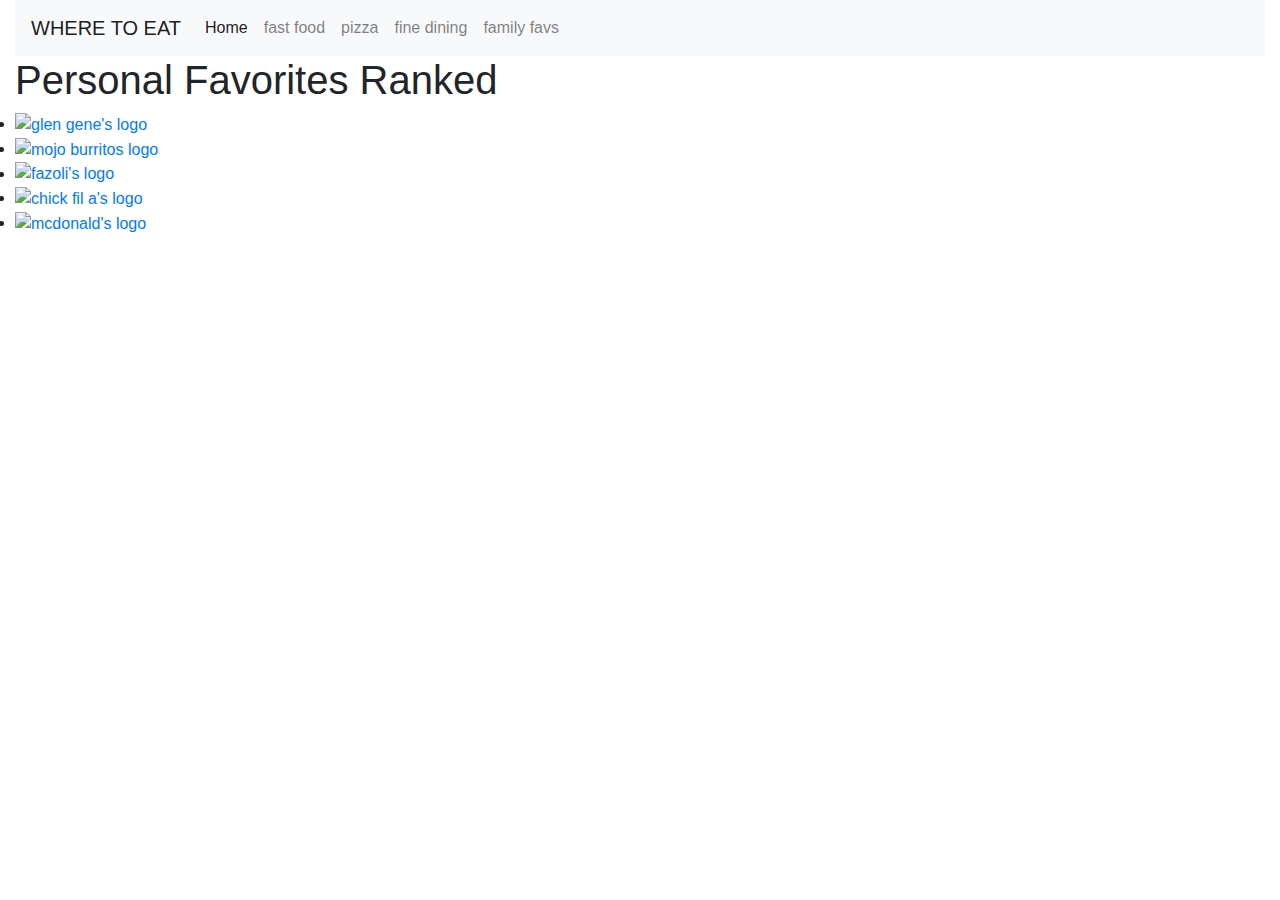
==== fastFood.html @ f65c90bb "first commit" ====
<!doctype html>
<html lang="en">
  <head>
    <!-- Required meta tags -->
    <meta charset="utf-8">
    <meta name="viewport" content="width=device-width, initial-scale=1, shrink-to-fit=no">

    <!-- Bootstrap CSS -->
    <link rel="stylesheet" href="https://stackpath.bootstrapcdn.com/bootstrap/4.4.1/css/bootstrap.min.css" integrity="sha384-Vkoo8x4CGsO3+Hhxv8T/Q5PaXtkKtu6ug5TOeNV6gBiFeWPGFN9MuhOf23Q9Ifjh" crossorigin="anonymous">

    <link rel="stylesheet" href="fastFood.css">

    <title>Hello, world!</title>
  </head>
  <body>
      <div class="container-fluid">
        <nav class="navbar navbar-expand-lg navbar-light bg-light">
            <a class="navbar-brand" href="#">WHERE TO EAT</a>
            <button class="navbar-toggler" type="button" data-toggle="collapse" data-target="#navbarNav" aria-controls="navbarNav" aria-expanded="false" aria-label="Toggle navigation">
              <span class="navbar-toggler-icon"></span>
            </button>
            <div class="collapse navbar-collapse" id="navbarNav">
              <ul class="navbar-nav">
                <li class="nav-item active">
                  <a class="nav-link" href="/index.html">Home <span class="sr-only">(current)</span></a>
                </li>
                <li class="nav-item">
                  <a class="nav-link" href="#">fast food</a>
                </li>
                <li class="nav-item">
                  <a class="nav-link" href="/pizza.html">pizza</a>
                </li>
                <li class="nav-item">
                  <a class="nav-link" href="#">fine dining</a>
                </li>
                <li class="nav-item">
                  <a class="nav-link" href="/familyfavs.html">family favs</a>
                </li>
                
              </ul>
            </div>
          </nav>

          <h1>Personal Favorites Ranked</h1>
      <ul class = "list-group">
          <li class="glen"><a href="http://glengene.com/" target="_blank"><img src="/glengene.png" alt="glen gene's logo" height ="150"></a></li>
          <li class="mojo"><a href="https://www.mojoburrito.com/menu" target="_blank"><img src="/mojo.jpg" alt="mojo burritos logo" height="125"></a></li>
          <li class="fazoli"><a href="https://www.fazolis.com/" target="_blank"><img src="/fazolis.jpg" alt="fazoli's logo" height="150"></a></li>
          <li class="chick"><a href="https://www.chick-fil-a.com/" target="_blank"><img src="/chick.png" alt="chick fil a's logo" height="200"></a></li>
          <li class="mcd"><a href="https://www.mcdonalds.com/us/en-us.html" target="_blank"><img src="/mcdonalds.png" alt="mcdonald's logo" height="150"></a></li>
      </ul>
    
        

     
    </div>
    <!-- Optional JavaScript -->
    <!-- jQuery first, then Popper.js, then Bootstrap JS -->
    <script src="https://code.jquery.com/jquery-3.4.1.slim.min.js" integrity="sha384-J6qa4849blE2+poT4WnyKhv5vZF5SrPo0iEjwBvKU7imGFAV0wwj1yYfoRSJoZ+n" crossorigin="anonymous"></script>
    <script src="https://cdn.jsdelivr.net/npm/popper.js@1.16.0/dist/umd/popper.min.js" integrity="sha384-Q6E9RHvbIyZFJoft+2mJbHaEWldlvI9IOYy5n3zV9zzTtmI3UksdQRVvoxMfooAo" crossorigin="anonymous"></script>
    <script src="https://stackpath.bootstrapcdn.com/bootstrap/4.4.1/js/bootstrap.min.js" integrity="sha384-wfSDF2E50Y2D1uUdj0O3uMBJnjuUD4Ih7YwaYd1iqfktj0Uod8GCExl3Og8ifwB6" crossorigin="anonymous"></script>
  </body>
</html>
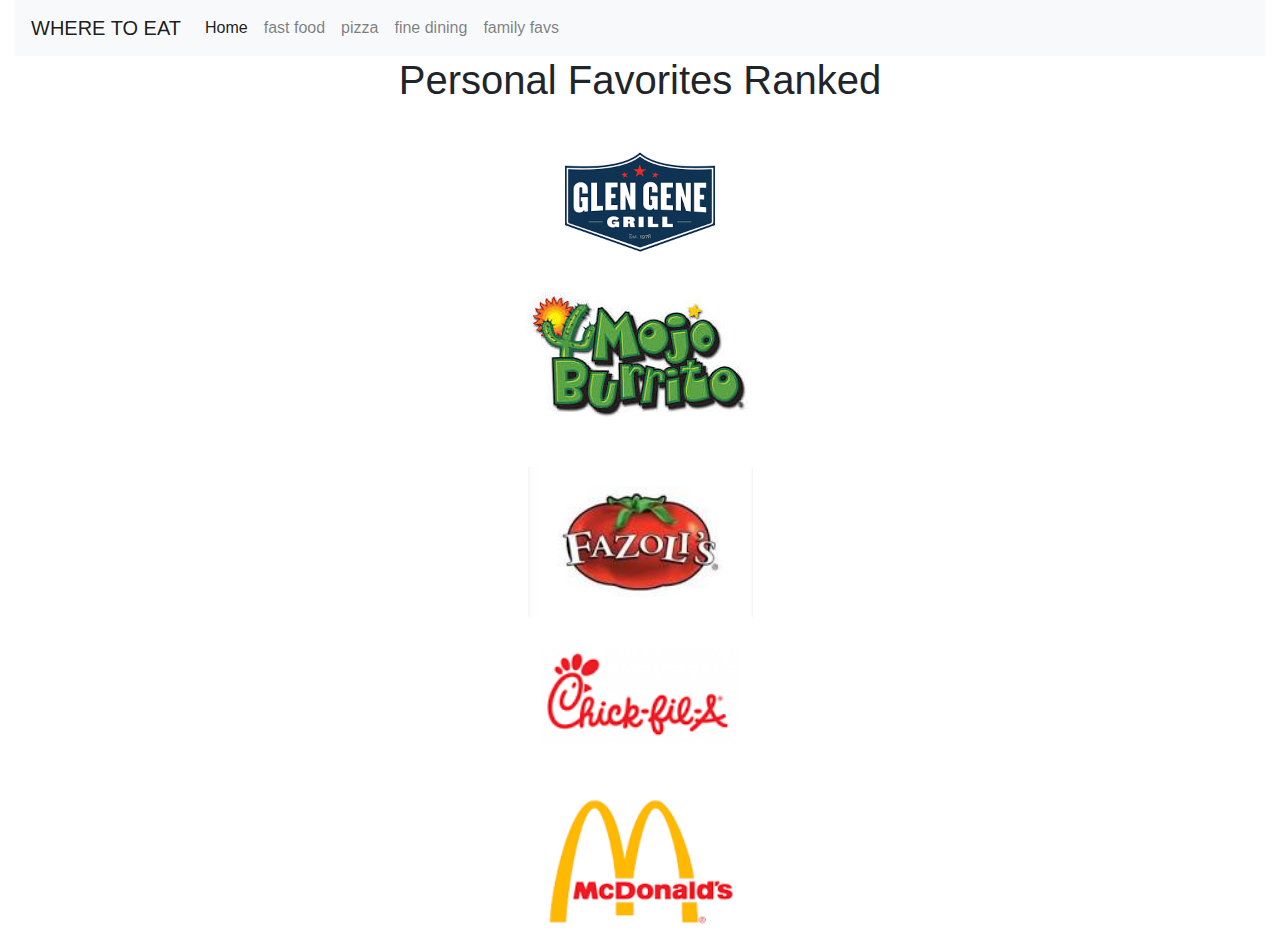
==== commit 304b3b3e: "added images" ====
--- a/fastFood.html
+++ b/fastFood.html
@@ -45,11 +45,11 @@
 
           <h1>Personal Favorites Ranked</h1>
       <ul class = "list-group">
-          <li class="glen"><a href="http://glengene.com/" target="_blank"><img src="/glengene.png" alt="glen gene's logo" height ="150"></a></li>
-          <li class="mojo"><a href="https://www.mojoburrito.com/menu" target="_blank"><img src="/mojo.jpg" alt="mojo burritos logo" height="125"></a></li>
-          <li class="fazoli"><a href="https://www.fazolis.com/" target="_blank"><img src="/fazolis.jpg" alt="fazoli's logo" height="150"></a></li>
-          <li class="chick"><a href="https://www.chick-fil-a.com/" target="_blank"><img src="/chick.png" alt="chick fil a's logo" height="200"></a></li>
-          <li class="mcd"><a href="https://www.mcdonalds.com/us/en-us.html" target="_blank"><img src="/mcdonalds.png" alt="mcdonald's logo" height="150"></a></li>
+          <li class="glen"><a href="http://glengene.com/" target="_blank"><img src="/images/glengene.png" alt="glen gene's logo" height ="150"></a></li>
+          <li class="mojo"><a href="https://www.mojoburrito.com/menu" target="_blank"><img src="/images/mojo.jpg" alt="mojo burritos logo" height="125"></a></li>
+          <li class="fazoli"><a href="https://www.fazolis.com/" target="_blank"><img src="/images/fazolis.jpg" alt="fazoli's logo" height="150"></a></li>
+          <li class="chick"><a href="https://www.chick-fil-a.com/" target="_blank"><img src="/images/chick.png" alt="chick fil a's logo" height="200"></a></li>
+          <li class="mcd"><a href="https://www.mcdonalds.com/us/en-us.html" target="_blank"><img src="/images/mcdonalds.png" alt="mcdonald's logo" height="150"></a></li>
       </ul>
     
         
--- a/fastFood.css
+++ b/fastFood.css
@@ -0,0 +1,26 @@
+html{
+    height: 100%;
+    width: 100%;
+    background: center;
+}
+h1{
+    text-align: center;
+}
+.list-group{
+    text-align: center;
+}
+ul{
+    list-style: none;
+}
+img{
+    display:block;
+    margin: 15px auto 15px auto;
+}
+.mojo{
+    margin-top: -15px;
+    margin-bottom: 20px;
+}
+.chick{
+    margin-top: -50px;
+    margin-bottom: -40px;
+}